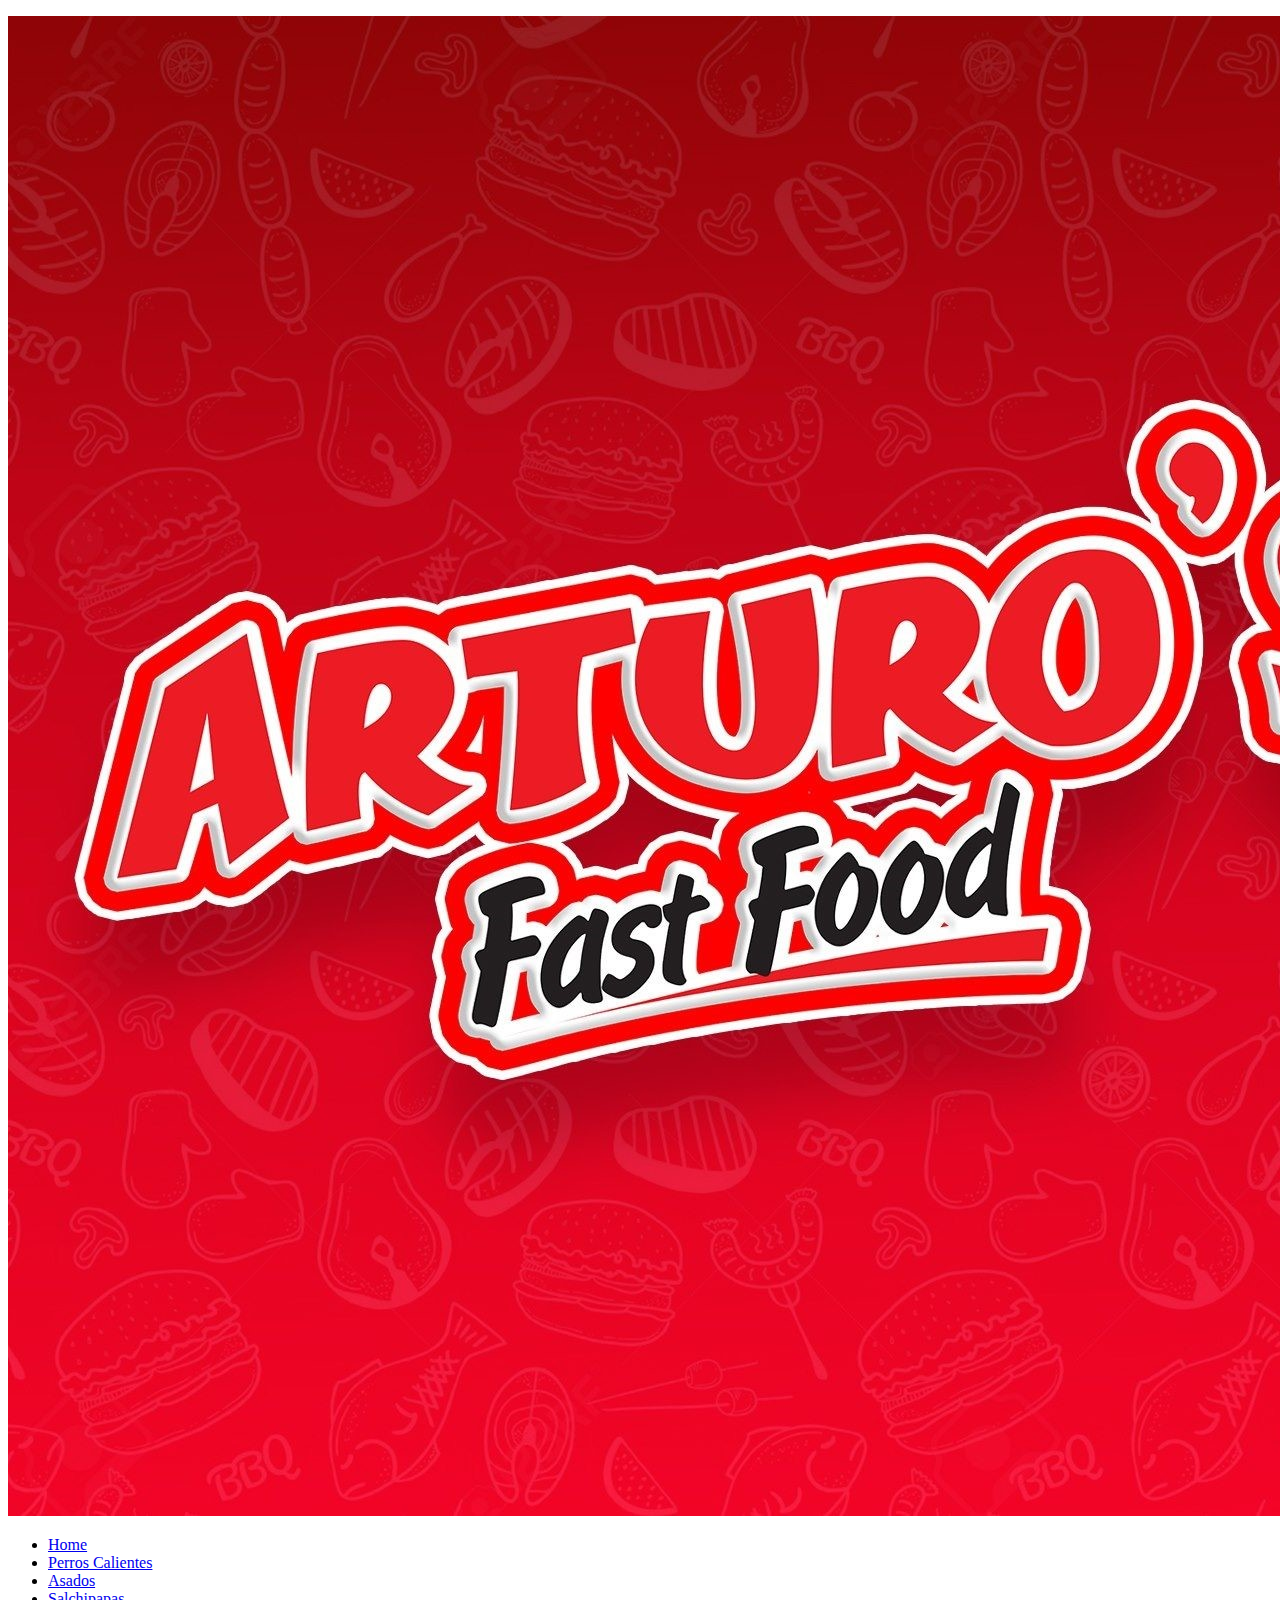
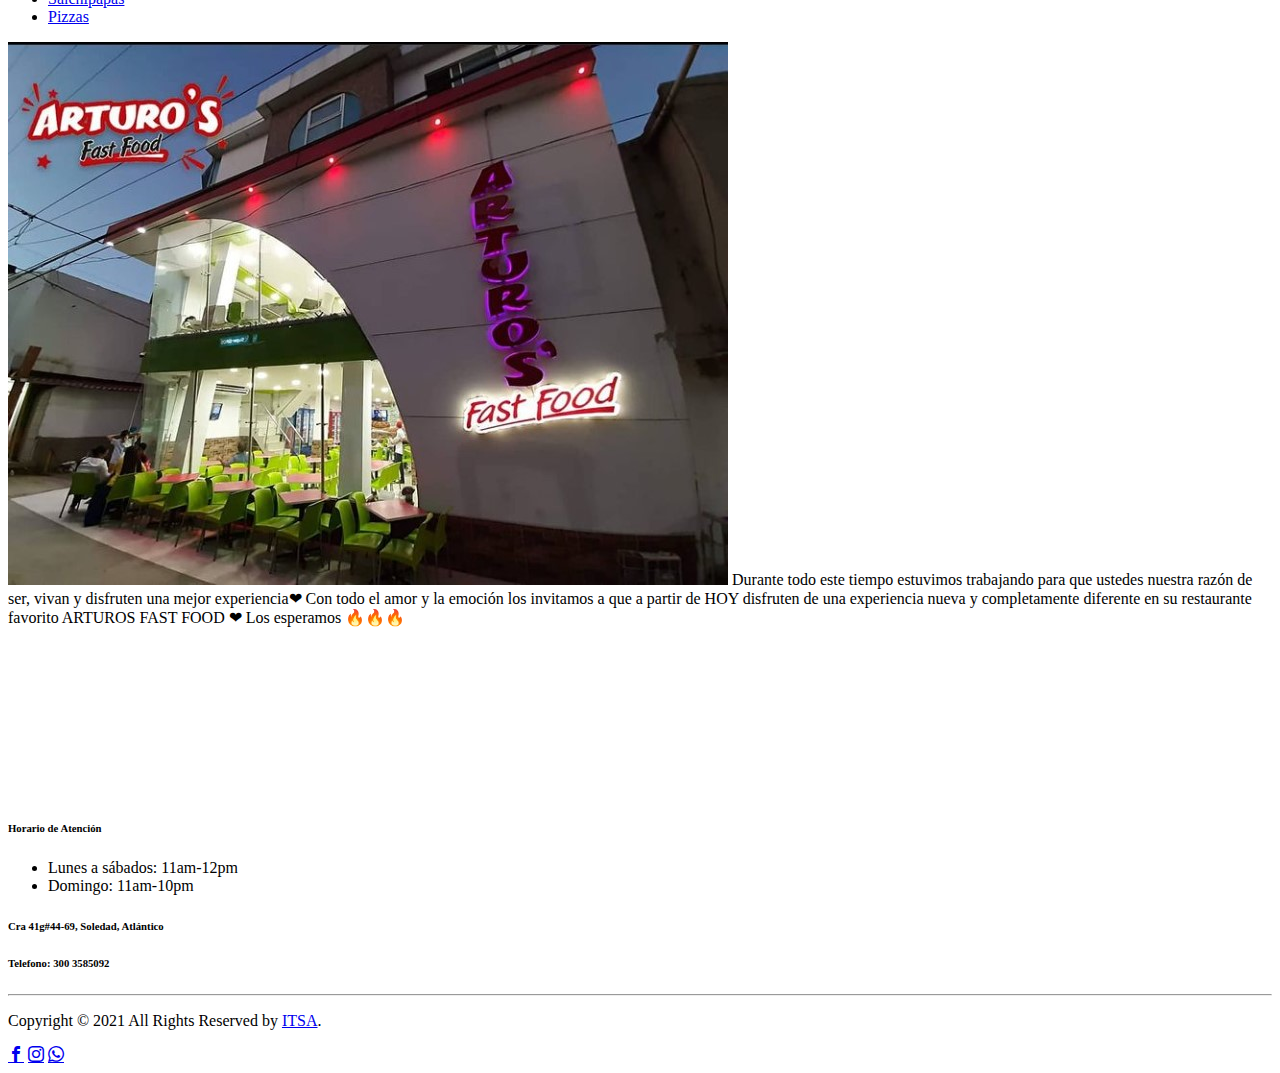
==== index.html @ d64bc18f "Add files via upload" ====
<!doctype html>
<html lang="es">

<head>
    <meta charset="utf-8">
    <title>Arturo'S Fast Food</title>
    <link rel="icon" type="img/jpg" href="img/logo.jpg">
    <link rel=StyleSheet type="text/css" href="../css\Index.css">
    <link rel=StyleSheet type="text/css" href="../style.css">
</head>

<body bgcolor="white">
    <article>
        <header>

        <p class="parrafo"><a style="text-decoration:none" size="12px "><a href="index.html"><img src="img/logo.jpg" padding="5px"></a>
            
        </header>


        <div id="header"></div>
        <div id="nav">
            <ul>
                <li><a href="index.html">Home</a></li>
                <li><a href="html/Perros calientes.html">Perros Calientes</a></li>
                <li><a href="html/Asado.html">Asados</a></li>
                <li><a href="html/Salchipapas.html">Salchipapas</a></li>
                <li><a href="html/Pizzas.html">Pizzas</a></li>
            </ul>
        </div>



                    <p class="parrafo1">
                        <justify>
                            <img src="img/lugar.jpg" class="derecho">
                            <p2>Durante todo este tiempo estuvimos trabajando para que ustedes nuestra razón de ser, vivan y disfruten una mejor experiencia❤ Con todo el amor y la emoción los invitamos a que a partir de HOY disfruten de una experiencia
                                nueva y completamente diferente en su restaurante favorito ARTUROS FAST FOOD ❤ Los esperamos 🔥🔥🔥
                        
                            </justify>
                        </p2>




                        <p class="mapa">
                            <iframe src="https://www.google.com/maps/embed?pb=!1m18!1m12!1m3!1d3917.4363263890887!2d-74.78886318519793!3d10.93037609221717!2m3!1f0!2f0!3f0!3m2!1i1024!2i768!4f13.1!3m3!1m2!1s0x8ef5d299295fc2d3%3A0xf90113cf282eb78a!2sARTURO&#39;S%20FAST%20FOOD!5e0!3m2!1ses!2sco!4v1618536488118!5m2!1ses!2sco"
                                style="border:0;" allowfullscreen="" loading="lazy"></iframe>
                        </p>


                       



    </article>



    <!-- Site footer -->
    <footer class="site-footer ">
        <div class="container ">
            <div class="row ">
                <div class="col-sm-12 col-md-6 ">
                    <h6>Horario de Atención</h6>

                    <ul>
                        <li>Lunes a sábados: 11am-12pm </a></li>
                        <li>Domingo: 11am-10pm</a></li>
                    </ul>

                    <h6>Cra 41g#44-69, Soledad, Atlántico</h6>
                    <h6>Telefono: 300 3585092</h6>
                </div>

                <hr>
            </div>
            <div class="container ">
                <div class="row ">
                    <div class="col-md-8 col-sm-6 col-xs-12 ">
                        <p class="copyright-text ">Copyright &copy; 2021 All Rights Reserved by
                            <a href="# ">ITSA</a>.
                        </p>
                    </div>
                    <div class="social-bar ">
                        <a href=https://es-la.facebook.com/Arturosfastfood/ " class="icon icon-facebook " target="_blank "></a>
                    <a href="https://www.instagram.com/arturos_fast_food/?hl " class="icon icon-instagram " target="_blank "></a>
                    <a href="https://api.whatsapp.com/send?phone=573003585092 " class="icon icon-whatsapp " target="_blank "></a>
                </div>
            </div>
        </div>
    </footer>


</body>

</html>
---- style.css ----
@font-face {
  font-family: 'icomoon';
  src:  url('fonts/icomoon.eot?8r406n');
  src:  url('fonts/icomoon.eot?8r406n#iefix') format('embedded-opentype'),
    url('fonts/icomoon.ttf?8r406n') format('truetype'),
    url('fonts/icomoon.woff?8r406n') format('woff'),
    url('fonts/icomoon.svg?8r406n#icomoon') format('svg');
  font-weight: normal;
  font-style: normal;
  font-display: block;
}

[class^="icon-"], [class*=" icon-"] {
  /* use !important to prevent issues with browser extensions that change fonts */
  font-family: 'icomoon' !important;
  speak: never;
  font-style: normal;
  font-weight: normal;
  font-variant: normal;
  text-transform: none;
  line-height: 1;

  /* Better Font Rendering =========== */
  -webkit-font-smoothing: antialiased;
  -moz-osx-font-smoothing: grayscale;
}

.icon-facebook:before {
  content: "\ea90";
}
.icon-instagram:before {
  content: "\ea92";
}
.icon-whatsapp:before {
  content: "\ea93";
}
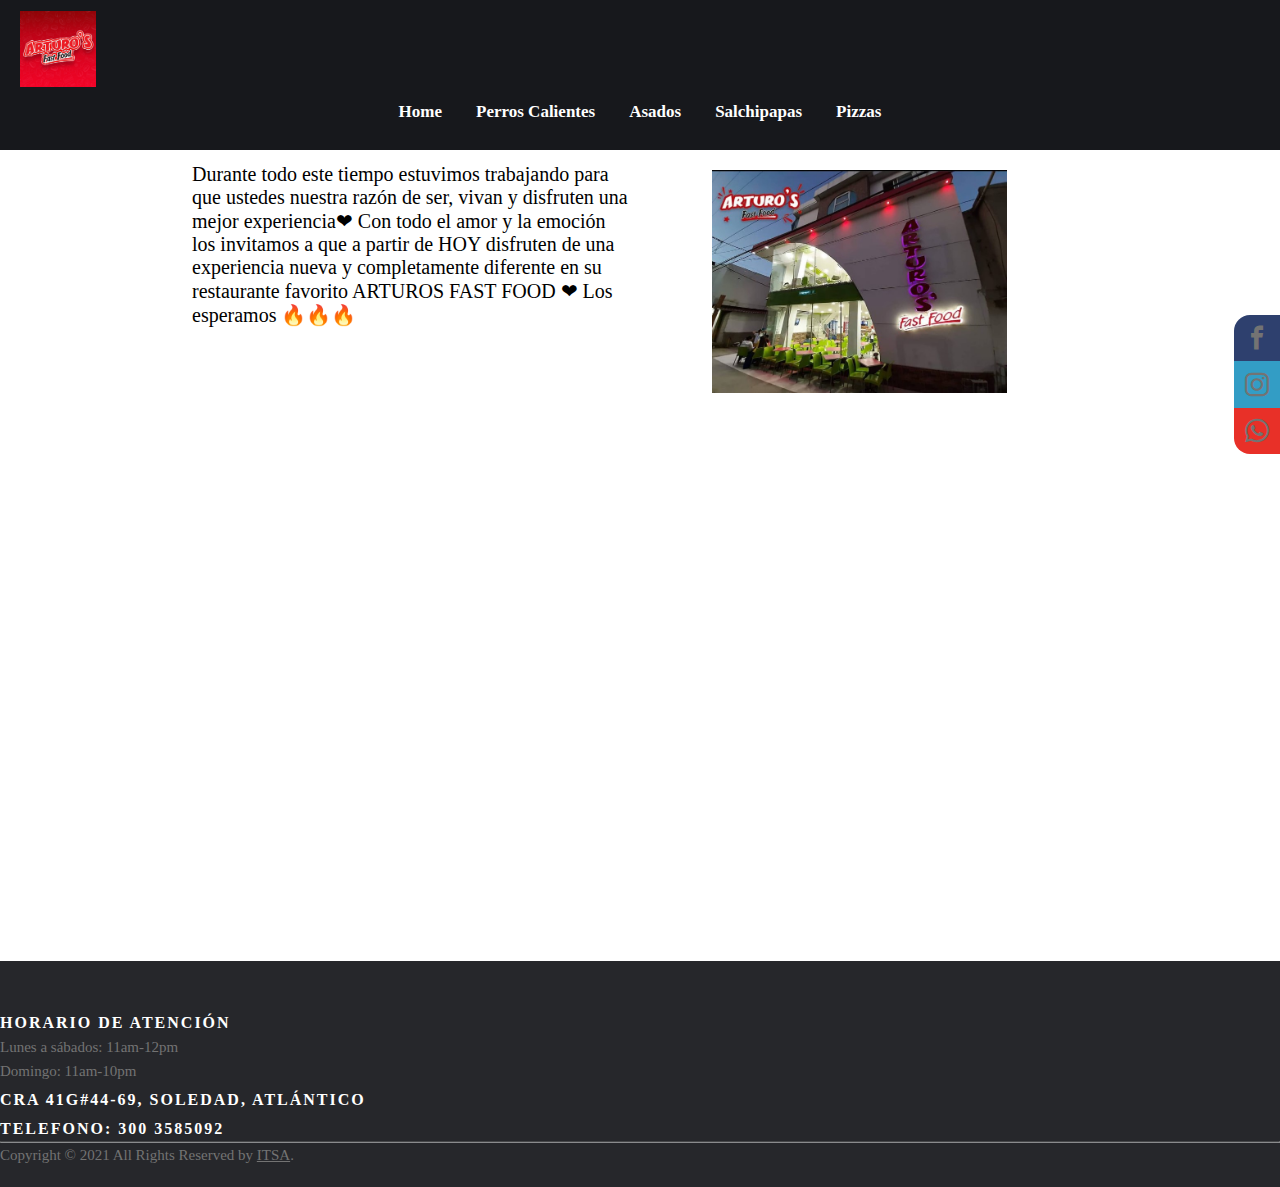
==== commit bf01b24d: "Add files via upload" ====
--- a/index.html
+++ b/index.html
@@ -5,8 +5,8 @@
     <meta charset="utf-8">
     <title>Arturo'S Fast Food</title>
     <link rel="icon" type="img/jpg" href="img/logo.jpg">
-    <link rel=StyleSheet type="text/css" href="../css\Index.css">
-    <link rel=StyleSheet type="text/css" href="../style.css">
+    <link rel=StyleSheet type="text/css" href="css/index.css">
+    <link rel=StyleSheet type="text/css" href="style.css">
 </head>
 
 <body bgcolor="white">
--- a/css/index.css
+++ b/css/index.css
@@ -0,0 +1,265 @@
+* {
+    margin: 0;
+    padding: 0;
+}
+
+header {
+    padding: 4px;
+    margin: 0;
+    background-color: #17181c;
+    text-align: left;
+}
+
+.parrafo {
+    margin-top: auto;
+    size: 12px;
+}
+
+@font-face {
+    font-family: 'icomoon';
+    src: url('fonts/icomoon.eot?8r406n');
+    src: url('fonts/icomoon.eot?8r406n#iefix') format('embedded-opentype'), url('fonts/icomoon.ttf?8r406n') format('truetype'), url('fonts/icomoon.woff?8r406n') format('woff'), url('fonts/icomoon.svg?8r406n#icomoon') format('svg');
+    font-weight: normal;
+    font-style: normal;
+    font-display: block;
+}
+
+[class^="icon-"],
+[class*=" icon-"] {
+    /* use !important to prevent issues with browser extensions that change fonts */
+    font-family: 'icomoon' !important;
+    speak: never;
+    font-style: normal;
+    font-weight: normal;
+    font-variant: normal;
+    text-transform: none;
+    line-height: 1;
+    /* Better Font Rendering =========== */
+    -webkit-font-smoothing: antialiased;
+    -moz-osx-font-smoothing: grayscale;
+}
+
+.icon-facebook:before {
+    content: "\ea90";
+}
+
+.icon-instagram:before {
+    content: "\ea92";
+}
+
+.icon-whatsapp:before {
+    content: "\ea93";
+}
+
+.social-bar {
+    position: fixed;
+    right: 0;
+    top: 35%;
+    font-size: 1.5rem;
+    display: flex;
+    flex-direction: column;
+    align-items: flex-end;
+    z-index: 100;
+}
+
+.icon {
+    color: white;
+    text-decoration: none;
+    padding: .7rem;
+    display: flex;
+    transition: all .5s;
+}
+
+.icon-facebook {
+    background: #2E406E;
+}
+
+.icon-instagram {
+    background: #339DC5;
+}
+
+.icon-whatsapp {
+    background: #E83028;
+}
+
+.icon:first-child {
+    border-radius: 1rem 0 0 0;
+}
+
+.icon:last-child {
+    border-radius: 0 0 0 1rem;
+}
+
+.icon:hover {
+    padding-right: 3rem;
+    border-radius: 1rem 0 0 1rem;
+    box-shadow: 0 0 .5rem rgba(0, 0, 0, 0.42);
+}
+
+h1 {
+    text-align: center;
+    margin-left: 45%;
+    margin-right: 40%;
+    size: 3px;
+}
+
+img {
+    width: 6%;
+    height: 6%;
+    text-align: left;
+    margin-left: 1em;
+    margin-right: 70%;
+    margin-top: 7px;
+    size: 12px;
+}
+
+article .parrafo1 {
+    font-size: 20px;
+    color: black;
+    margin-top: 13px;
+    letter-spacing: 0px;
+    text-align: left;
+    max-width: 900px;
+    margin-left: 15%;
+    margin-right: 15%;
+}
+
+img.derecho {
+    float: right;
+    width: 33%;
+    height: 33%;
+    text-align: left;
+    margin-left: 9%;
+    margin-right: 9%;
+}
+
+article .parrafo2 {
+    font-size: 20px;
+    color: black;
+    margin-top: 13px;
+    letter-spacing: 0px;
+    text-align: left;
+    max-width: 900px;
+    margin-left: 6%;
+    margin-right: 6%;
+}
+
+img.izquierda {
+    float: right;
+    width: 22%;
+    height: 22%;
+    margin-left: 3%;
+    margin-right: 5%;
+    margin-top: 7px;
+}
+
+#nav {
+    height: 55px;
+    background-color: #17181c;
+    text-align: center;
+}
+
+#nav ul {
+    list-style: none;
+    display: inline-block;
+}
+
+#nav ul li {
+    float: left;
+    margin-top: 7px;
+}
+
+#nav ul li a {
+    color: white;
+    font-weight: bold;
+    text-decoration: none;
+    font-size: 17px;
+    padding: 17px;
+}
+
+iframe {
+    margin-left: 27%;
+    margin-right: 24%;
+    width: 500px;
+    height: 500px;
+    border: #26272b;
+    margin-top: 5%;
+}
+
+.site-footer {
+    background-color: #26272b;
+    padding: 45px 0 20px;
+    font-size: 15px;
+    line-height: 24px;
+    color: #737373;
+}
+
+.site-footer hr {
+    border-top-color: #bbb;
+    opacity: 0.5
+}
+
+.site-footer hr.small {
+    margin: 20px 0
+}
+
+.site-footer h6 {
+    color: #fff;
+    font-size: 16px;
+    text-transform: uppercase;
+    margin-top: 5px;
+    letter-spacing: 2px
+}
+
+.site-footer a {
+    color: #737373;
+}
+
+.site-footer a:hover {
+    color: #3366cc;
+    text-decoration: none;
+}
+
+.footer-links {
+    padding-left: 0;
+    list-style: none
+}
+
+.footer-links li {
+    display: block
+}
+
+.footer-links a {
+    color: #737373
+}
+
+.footer-links a:active,
+.footer-links a:focus,
+.footer-links a:hover {
+    color: #3366cc;
+    text-decoration: none;
+}
+
+.footer-links.inline li {
+    display: inline-block
+}
+
+.copyright-text {
+    margin: 0
+}
+
+@media (max-width:991px) {
+    .site-footer [class^=col-] {
+        margin-bottom: 30px
+    }
+}
+
+@media (max-width:767px) {
+    .site-footer {
+        padding-bottom: 0
+    }
+    .site-footer .copyright-text,
+    .site-footer .social-icons {
+        text-align: center
+    }
+}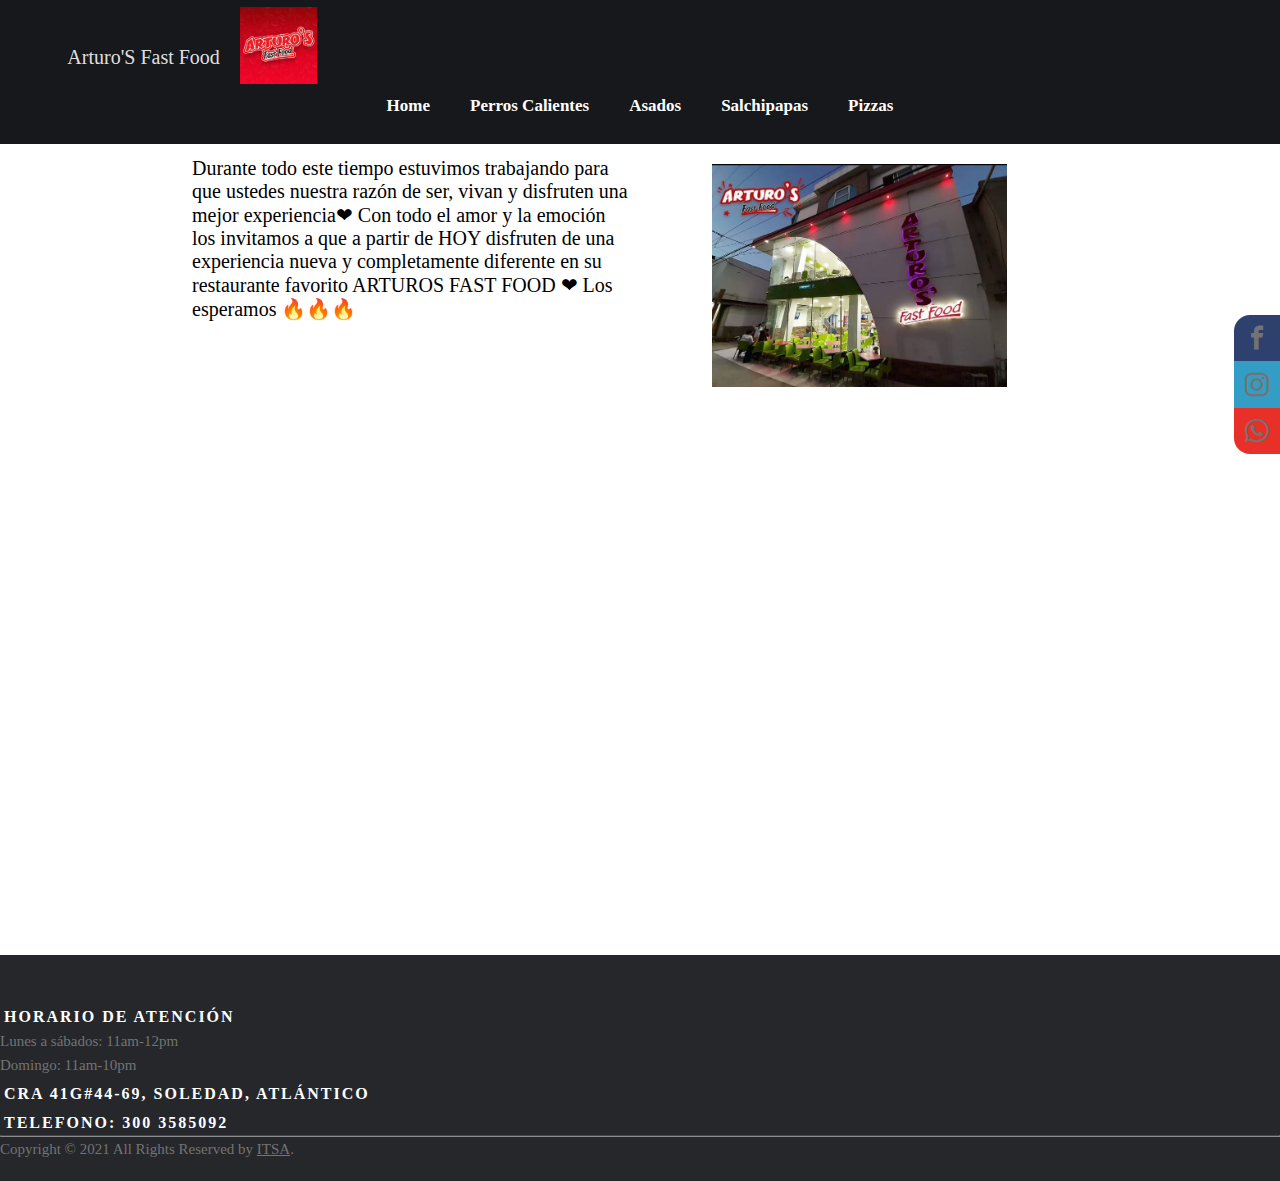
==== commit 6af2674e: "Add files via upload" ====
--- a/index.html
+++ b/index.html
@@ -13,8 +13,10 @@
     <article>
         <header>
 
-        <p class="parrafo"><a style="text-decoration:none" size="12px "><a href="index.html"><img src="img/logo.jpg" padding="5px"></a>
-            
+        <h class="titulo1">Arturo'S Fast Food</h>
+    
+        <a href="index.html"><img src="img/logo.jpg" padding="5px"></a>
+
         </header>
 
 
--- a/css/index.css
+++ b/css/index.css
@@ -1,265 +1,274 @@
-* {
-    margin: 0;
-    padding: 0;
-}
-
-header {
-    padding: 4px;
-    margin: 0;
-    background-color: #17181c;
-    text-align: left;
-}
-
-.parrafo {
-    margin-top: auto;
-    size: 12px;
-}
-
-@font-face {
-    font-family: 'icomoon';
-    src: url('fonts/icomoon.eot?8r406n');
-    src: url('fonts/icomoon.eot?8r406n#iefix') format('embedded-opentype'), url('fonts/icomoon.ttf?8r406n') format('truetype'), url('fonts/icomoon.woff?8r406n') format('woff'), url('fonts/icomoon.svg?8r406n#icomoon') format('svg');
-    font-weight: normal;
-    font-style: normal;
-    font-display: block;
-}
-
-[class^="icon-"],
-[class*=" icon-"] {
-    /* use !important to prevent issues with browser extensions that change fonts */
-    font-family: 'icomoon' !important;
-    speak: never;
-    font-style: normal;
-    font-weight: normal;
-    font-variant: normal;
-    text-transform: none;
-    line-height: 1;
-    /* Better Font Rendering =========== */
-    -webkit-font-smoothing: antialiased;
-    -moz-osx-font-smoothing: grayscale;
-}
-
-.icon-facebook:before {
-    content: "\ea90";
-}
-
-.icon-instagram:before {
-    content: "\ea92";
-}
-
-.icon-whatsapp:before {
-    content: "\ea93";
-}
-
-.social-bar {
-    position: fixed;
-    right: 0;
-    top: 35%;
-    font-size: 1.5rem;
-    display: flex;
-    flex-direction: column;
-    align-items: flex-end;
-    z-index: 100;
-}
-
-.icon {
-    color: white;
-    text-decoration: none;
-    padding: .7rem;
-    display: flex;
-    transition: all .5s;
-}
-
-.icon-facebook {
-    background: #2E406E;
-}
-
-.icon-instagram {
-    background: #339DC5;
-}
-
-.icon-whatsapp {
-    background: #E83028;
-}
-
-.icon:first-child {
-    border-radius: 1rem 0 0 0;
-}
-
-.icon:last-child {
-    border-radius: 0 0 0 1rem;
-}
-
-.icon:hover {
-    padding-right: 3rem;
-    border-radius: 1rem 0 0 1rem;
-    box-shadow: 0 0 .5rem rgba(0, 0, 0, 0.42);
-}
-
-h1 {
-    text-align: center;
-    margin-left: 45%;
-    margin-right: 40%;
-    size: 3px;
-}
-
-img {
-    width: 6%;
-    height: 6%;
-    text-align: left;
-    margin-left: 1em;
-    margin-right: 70%;
-    margin-top: 7px;
-    size: 12px;
-}
-
-article .parrafo1 {
-    font-size: 20px;
-    color: black;
-    margin-top: 13px;
-    letter-spacing: 0px;
-    text-align: left;
-    max-width: 900px;
-    margin-left: 15%;
-    margin-right: 15%;
-}
-
-img.derecho {
-    float: right;
-    width: 33%;
-    height: 33%;
-    text-align: left;
-    margin-left: 9%;
-    margin-right: 9%;
-}
-
-article .parrafo2 {
-    font-size: 20px;
-    color: black;
-    margin-top: 13px;
-    letter-spacing: 0px;
-    text-align: left;
-    max-width: 900px;
-    margin-left: 6%;
-    margin-right: 6%;
-}
-
-img.izquierda {
-    float: right;
-    width: 22%;
-    height: 22%;
-    margin-left: 3%;
-    margin-right: 5%;
-    margin-top: 7px;
-}
-
-#nav {
-    height: 55px;
-    background-color: #17181c;
-    text-align: center;
-}
-
-#nav ul {
-    list-style: none;
-    display: inline-block;
-}
-
-#nav ul li {
-    float: left;
-    margin-top: 7px;
-}
-
-#nav ul li a {
-    color: white;
-    font-weight: bold;
-    text-decoration: none;
-    font-size: 17px;
-    padding: 17px;
-}
-
-iframe {
-    margin-left: 27%;
-    margin-right: 24%;
-    width: 500px;
-    height: 500px;
-    border: #26272b;
-    margin-top: 5%;
-}
-
-.site-footer {
-    background-color: #26272b;
-    padding: 45px 0 20px;
-    font-size: 15px;
-    line-height: 24px;
-    color: #737373;
-}
-
-.site-footer hr {
-    border-top-color: #bbb;
-    opacity: 0.5
-}
-
-.site-footer hr.small {
-    margin: 20px 0
-}
-
-.site-footer h6 {
-    color: #fff;
-    font-size: 16px;
-    text-transform: uppercase;
-    margin-top: 5px;
-    letter-spacing: 2px
-}
-
-.site-footer a {
-    color: #737373;
-}
-
-.site-footer a:hover {
-    color: #3366cc;
-    text-decoration: none;
-}
-
-.footer-links {
-    padding-left: 0;
-    list-style: none
-}
-
-.footer-links li {
-    display: block
-}
-
-.footer-links a {
-    color: #737373
-}
-
-.footer-links a:active,
-.footer-links a:focus,
-.footer-links a:hover {
-    color: #3366cc;
-    text-decoration: none;
-}
-
-.footer-links.inline li {
-    display: inline-block
-}
-
-.copyright-text {
-    margin: 0
-}
-
-@media (max-width:991px) {
-    .site-footer [class^=col-] {
-        margin-bottom: 30px
-    }
-}
-
-@media (max-width:767px) {
+    * {
+        margin: 0;
+        padding: 0;
+    }
+    
+    header {
+        margin: 0;
+        background-color: #17181c;
+        text-align: center;
+    }
+    
+    .titulo1 {
+        color: rgba(236, 236, 236, 0.966);
+        font-family: Cambria;
+        font-size: 20px;
+        margin-top: 4px;
+        position: relative;
+        top: -20px;
+    }
+    
+    @font-face {
+        font-family: 'icomoon';
+        src: url('fonts/icomoon.eot?8r406n');
+        src: url('fonts/icomoon.eot?8r406n#iefix') format('embedded-opentype'), url('fonts/icomoon.ttf?8r406n') format('truetype'), url('fonts/icomoon.woff?8r406n') format('woff'), url('fonts/icomoon.svg?8r406n#icomoon') format('svg');
+        font-weight: normal;
+        font-style: normal;
+        font-display: block;
+    }
+    
+    [class^="icon-"],
+    [class*=" icon-"] {
+        /* use !important to prevent issues with browser extensions that change fonts */
+        font-family: 'icomoon' !important;
+        speak-as: never;
+        font-style: normal;
+        font-weight: normal;
+        font-variant: normal;
+        text-transform: none;
+        line-height: 1;
+        /* Better Font Rendering =========== */
+        -webkit-font-smoothing: antialiased;
+        -moz-osx-font-smoothing: grayscale;
+    }
+    
+    .icon-facebook:before {
+        content: "\ea90";
+    }
+    
+    .icon-instagram:before {
+        content: "\ea92";
+    }
+    
+    .icon-whatsapp:before {
+        content: "\ea93";
+    }
+    
+    .social-bar {
+        position: fixed;
+        right: 0;
+        top: 35%;
+        font-size: 1.5rem;
+        display: flex;
+        flex-direction: column;
+        align-items: flex-end;
+        z-index: 100;
+    }
+    
+    .icon {
+        color: white;
+        text-decoration: none;
+        padding: .7rem;
+        display: flex;
+        transition: all .5s;
+    }
+    
+    .icon-facebook {
+        background: #2E406E;
+    }
+    
+    .icon-instagram {
+        background: #339DC5;
+    }
+    
+    .icon-whatsapp {
+        background: #E83028;
+    }
+    
+    .icon:first-child {
+        border-radius: 1rem 0 0 0;
+    }
+    
+    .icon:last-child {
+        border-radius: 0 0 0 1rem;
+    }
+    
+    .icon:hover {
+        padding-right: 3rem;
+        border-radius: 1rem 0 0 1rem;
+        box-shadow: 0 0 .5rem rgba(0, 0, 0, 0.42);
+    }
+    
+    h1 {
+        text-align: center;
+        margin-left: 45%;
+        margin-right: 40%;
+        size: 3px;
+    }
+    
+    img {
+        width: 6%;
+        height: 6%;
+        text-align: left;
+        margin-left: 1em;
+        margin-right: 70%;
+        margin-top: 7px;
+        size: 12px;
+    }
+    
+    article .parrafo1 {
+        font-size: 20px;
+        color: black;
+        margin-top: 13px;
+        letter-spacing: 0px;
+        text-align: left;
+        max-width: 900px;
+        margin-left: 15%;
+        margin-right: 15%;
+    }
+    
+    img.derecho {
+        float: right;
+        width: 33%;
+        height: 33%;
+        text-align: left;
+        margin-left: 9%;
+        margin-right: 9%;
+    }
+    
+    article .parrafo2 {
+        font-size: 20px;
+        color: black;
+        margin-top: 13px;
+        letter-spacing: 0px;
+        text-align: left;
+        max-width: 900px;
+        margin-left: 6%;
+        margin-right: 6%;
+    }
+    
+    img.izquierda {
+        float: right;
+        width: 22%;
+        height: 22%;
+        margin-left: 3%;
+        margin-right: 5%;
+        margin-top: 7px;
+    }
+    
+    #nav {
+        height: 55px;
+        background-color: #17181c;
+        text-align: center;
+    }
+    
+    #nav ul {
+        list-style: none;
+        display: inline-block;
+    }
+    
+    #nav ul li {
+        float: left;
+        margin-top: 7px;
+    }
+    
+    #nav ul li a {
+        color: white;
+        font-weight: bold;
+        text-decoration: none;
+        font-size: 17px;
+        padding: 20px;
+    }
+    
+    #nav ul li a:hover {
+        background-color: #929fb3;
+    }
+    
+    iframe {
+        margin-left: 27%;
+        margin-right: 24%;
+        width: 500px;
+        height: 500px;
+        border: #26272b;
+        margin-top: 5%;
+    }
+    
     .site-footer {
-        padding-bottom: 0
-    }
-    .site-footer .copyright-text,
-    .site-footer .social-icons {
-        text-align: center
-    }
-}+        background-color: #26272b;
+        padding: 45px 0 20px;
+        font-size: 15px;
+        line-height: 24px;
+        color: #737373;
+    }
+    
+    .site-footer hr {
+        border-top-color: #bbb;
+        opacity: 0.5
+    }
+    
+    .site-footer hr.small {
+        margin: 20px 0
+    }
+    
+    .site-footer h6 {
+        color: #fff;
+        font-size: 16px;
+        text-transform: uppercase;
+        margin-top: 5px;
+        letter-spacing: 2px;
+        margin-left: 4px;
+    }
+    
+    .site-footer a {
+        color: #737373;
+    }
+    
+    .site-footer a:hover {
+        color: #3366cc;
+        text-decoration: none;
+    }
+    
+    .footer-links {
+        padding-left: 0;
+        list-style: none;
+    }
+    
+    .footer-links li {
+        display: block;
+        margin-left: 4px;
+    }
+    
+    .footer-links a {
+        color: #737373
+    }
+    
+    .footer-links a:active,
+    .footer-links a:focus,
+    .footer-links a:hover {
+        color: #3366cc;
+        text-decoration: none;
+    }
+    
+    .footer-links.inline li {
+        display: inline-block
+    }
+    
+    .copyright-text {
+        margin: 0
+    }
+    
+    @media (max-width:991px) {
+        .site-footer [class^=col-] {
+            margin-bottom: 30px
+        }
+    }
+    
+    @media (max-width:767px) {
+        .site-footer {
+            padding-bottom: 0
+        }
+        .site-footer .copyright-text,
+        .site-footer .social-icons {
+            text-align: center
+        }
+    }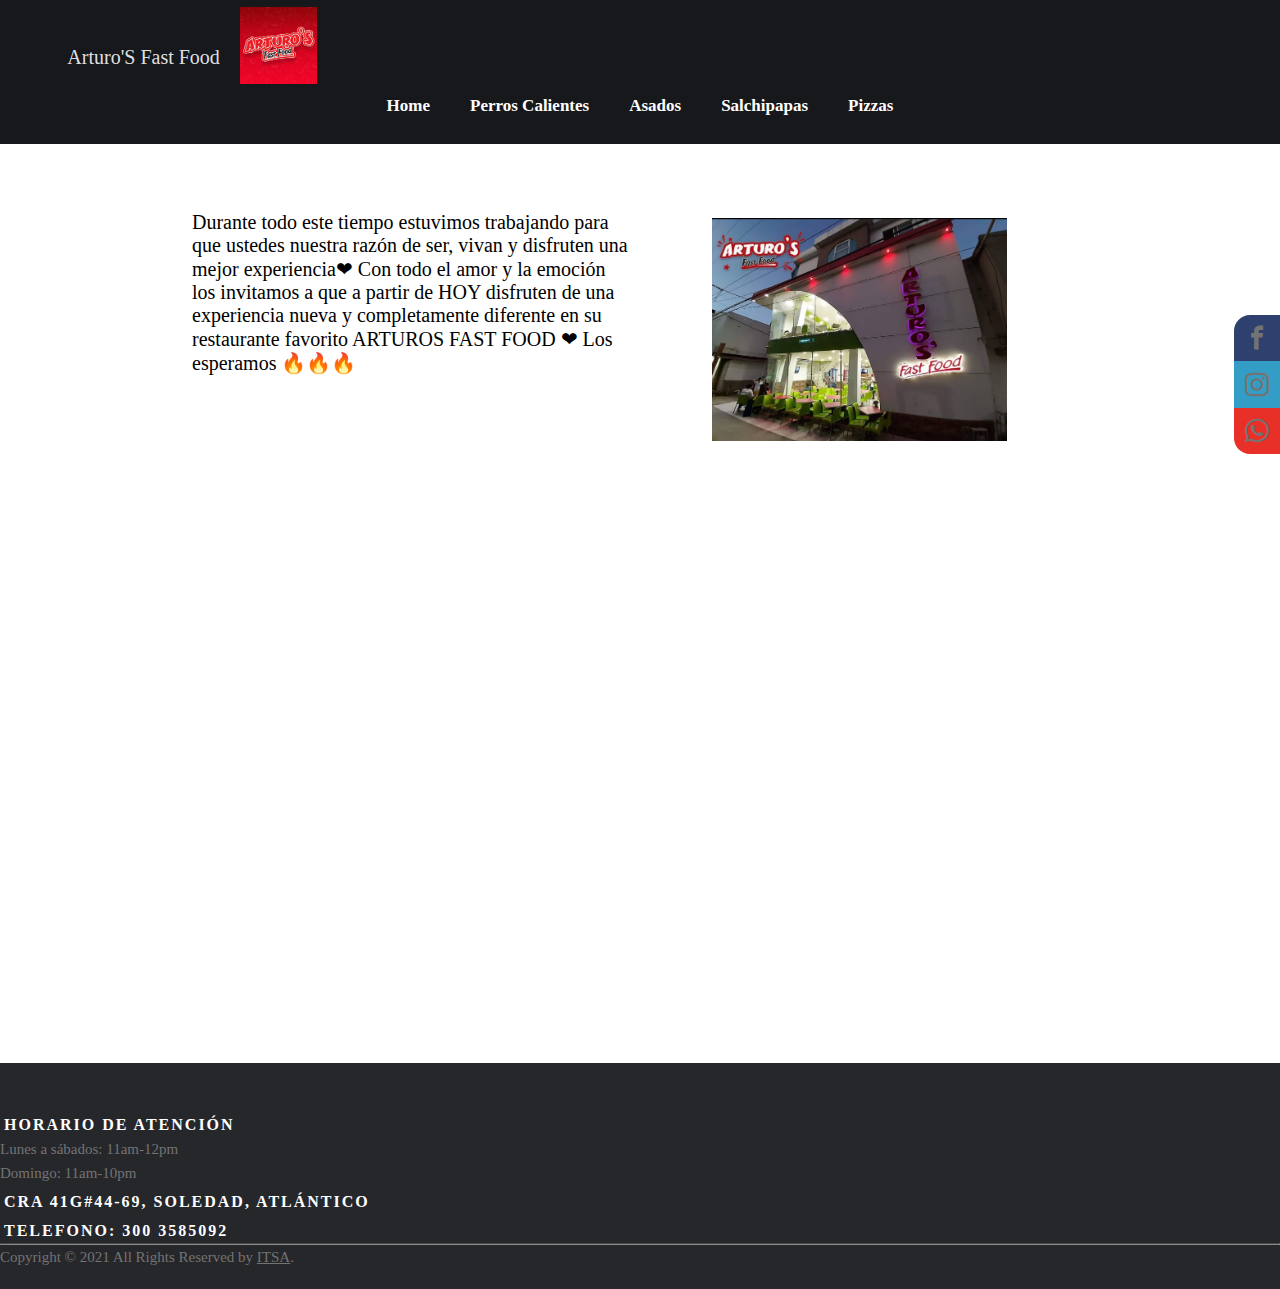
==== commit a0fbb11e: "Add files via upload" ====
--- a/index.html
+++ b/index.html
@@ -11,11 +11,11 @@
 
 <body bgcolor="white">
     <article>
+
         <header>
 
-        <h class="titulo1">Arturo'S Fast Food</h>
-    
-        <a href="index.html"><img src="img/logo.jpg" padding="5px"></a>
+            <h class="titulo1">Arturo'S Fast Food</h>
+            <a href="index.html"><img src="img/logo.jpg" padding="5px"></a>
 
         </header>
 
@@ -31,6 +31,10 @@
             </ul>
         </div>
 
+
+        <br>
+        <br>
+        <br>
 
 
                     <p class="parrafo1">
@@ -51,7 +55,9 @@
                         </p>
 
 
-                       
+        <br>
+        <br>
+        <br>              
 
 
 
